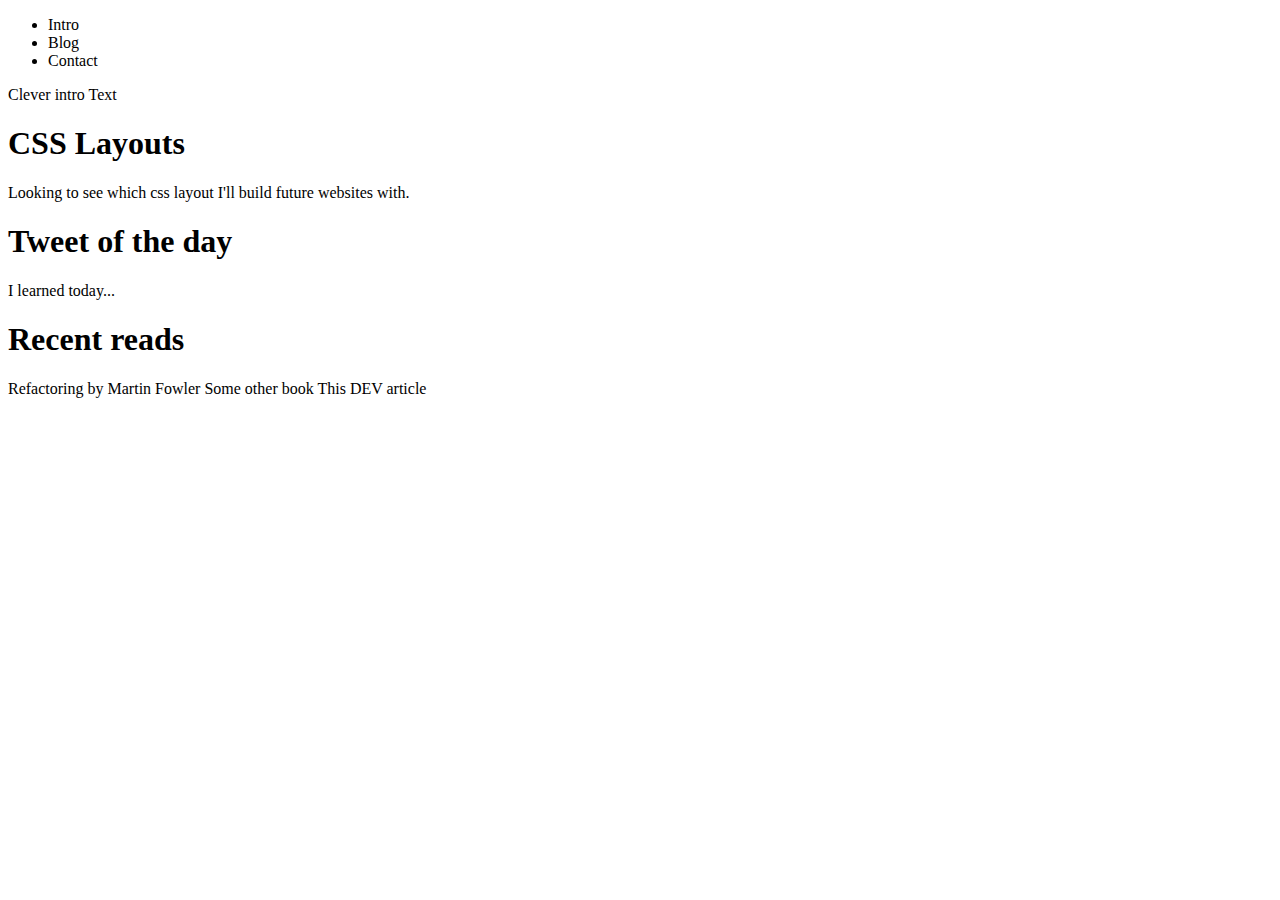
==== index.html @ de4c28d1 "Add basic markup to work with" ====
<!--
  The design for this page is based on some ideas of what I'd like my future personal websites to look like.
  It will be used to experiment with different CSS layouts.
  A bit of JS will be plugged in to dynamically switch between layouts with the press of a button

  Metrics:
    1. Does it make my css more/less readable
    2. Does it have docs that are easy to follow
    3. How often do I have to check the docs to figure something out
-->

<!DOCTYPE html>

<html>
  <head>
    <meta name="viewport" content="width=device-width, initial-scale=1" />
    <title>CSS Layouts</title>
  </head>
  <body>
    <div class="left-sidebar">
      <nav class="side-nav">
        <ul>
          <li>
            Intro
          </li>
          <li>
            Blog
          </li>
          <li>
            Contact
          </li>
        </ul>
      </nav>
    </div>
    <section class="main-content">
      <p>
        Clever intro Text
      </p>
      <section class="project">
        <h1>CSS Layouts</h1>
        <p>Looking to see which css layout I'll build future websites with.</p>
      </section>
      <section class="lesson">
        <h1>Tweet of the day</h1>
        <p>I learned today...</p>
      </section>
      <section class="links">
        <h1>Recent reads</h1>
        <a>Refactoring by Martin Fowler</a>
        <a>Some other book</a>
        <a>This DEV article</a>
      </section>
    </section>
    <footer></footer>
  </body>
</html>
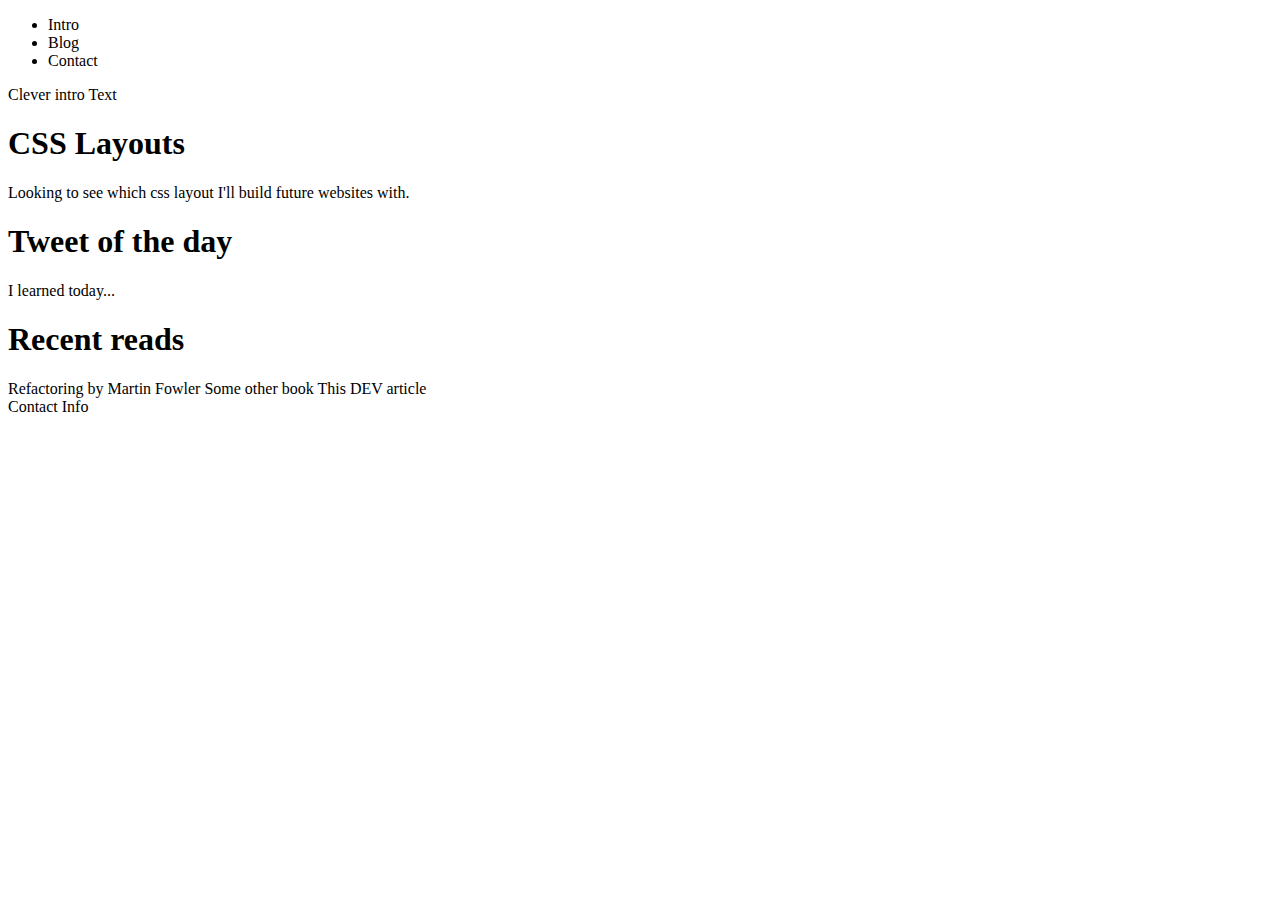
==== commit b3495a52: "Test commit" ====
--- a/index.html
+++ b/index.html
@@ -51,6 +51,8 @@
         <a>This DEV article</a>
       </section>
     </section>
-    <footer></footer>
+    <footer>
+      Contact Info
+    </footer>
   </body>
 </html>
